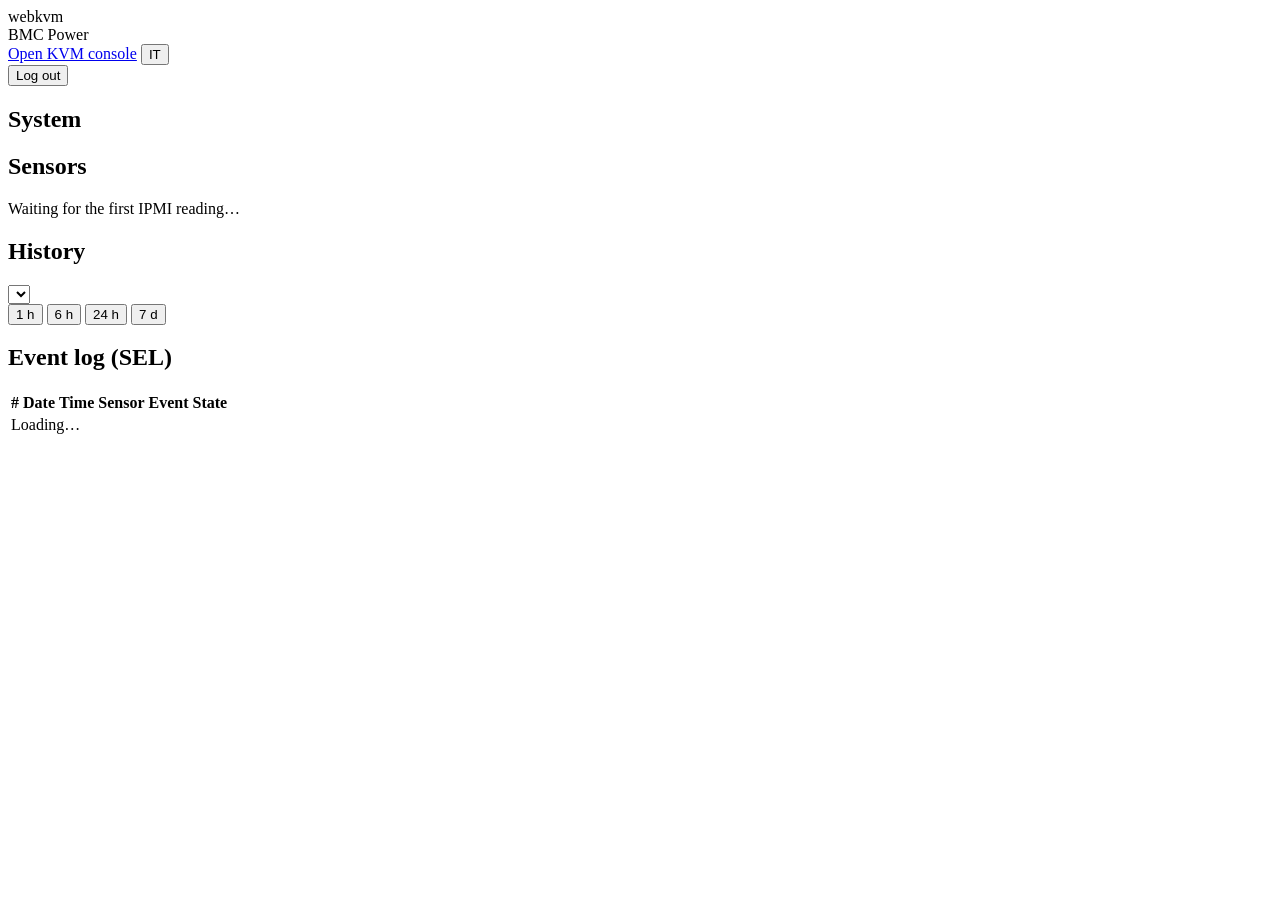
==== webkvm/web/static/index.html @ 9a00b1c6 "Initial commit" ====
<!doctype html>
<html lang="en">
<head>
<meta charset="utf-8">
<meta name="viewport" content="width=device-width, initial-scale=1">
<title>webkvm</title>
<link rel="stylesheet" href="/static/style.css">
<link rel="icon" href="/static/favicon.svg" type="image/svg+xml">
</head>
<body>
<header class="top">
  <div class="brand">webkvm <small id="host"></small></div>
  <span class="pill" id="bmc-pill">BMC</span>
  <span class="pill" id="power-pill" data-i18n="top.power_pill">Power</span>
  <div class="spacer"></div>
  <div class="actions">
    <a class="btn btn-primary" href="/kvm" target="_blank" rel="noopener" data-i18n="top.open_kvm">Open KVM console</a>
    <div class="menu" id="power-menu" hidden>
      <button type="button" id="power-btn" aria-haspopup="true" aria-expanded="false" data-i18n="top.power_menu">Power ▾</button>
      <div class="menu-list" role="menu">
        <button type="button" data-action="on" role="menuitem" data-i18n="power.on">Power on</button>
        <button type="button" data-action="soft" role="menuitem" data-i18n="power.soft">ACPI shutdown (soft)</button>
        <button type="button" data-action="reset" role="menuitem" class="btn-danger" data-i18n="power.reset">Reset</button>
        <button type="button" data-action="cycle" role="menuitem" class="btn-danger" data-i18n="power.cycle">Power cycle</button>
        <button type="button" data-action="off" role="menuitem" class="btn-danger" data-i18n="power.off">Power off (forced)</button>
      </div>
    </div>
    <button type="button" class="lang-btn" id="lang">IT</button>
    <form method="post" action="/logout"><button type="submit" data-i18n="top.logout">Log out</button></form>
  </div>
</header>

<main>
  <section class="panel">
    <h2><span data-i18n="sec.system">System</span> <span class="right hint" id="updated"></span></h2>
    <div class="facts" id="facts"></div>
  </section>

  <section class="panel">
    <h2 data-i18n="sec.sensors">Sensors</h2>
    <div class="groups" id="sensors"><div class="empty" data-i18n="sensors.waiting">Waiting for the first IPMI reading…</div></div>
  </section>

  <section class="panel">
    <h2 data-i18n="sec.history">History</h2>
    <div class="chart-head">
      <select id="chart-sensor" data-i18n-aria="chart.sensor" aria-label="Sensor"></select>
      <div class="seg" id="chart-range">
        <button type="button" data-range="3600" class="active">1 h</button>
        <button type="button" data-range="21600">6 h</button>
        <button type="button" data-range="86400">24 h</button>
        <button type="button" data-range="604800" data-i18n="range.7d">7 d</button>
      </div>
    </div>
    <div class="chart-tip" id="chart-tip"></div>
    <div id="chart"></div>
  </section>

  <section class="panel">
    <h2><span data-i18n="sec.sel">Event log (SEL)</span> <span class="right hint" id="sel-count"></span></h2>
    <div class="table-wrap">
      <table>
        <thead><tr><th>#</th><th data-i18n="sel.date">Date</th><th data-i18n="sel.time">Time</th>
          <th data-i18n="sel.sensor">Sensor</th><th data-i18n="sel.event">Event</th><th data-i18n="sel.state">State</th></tr></thead>
        <tbody id="sel"><tr><td colspan="6" class="empty" data-i18n="sel.loading">Loading…</td></tr></tbody>
      </table>
    </div>
  </section>
</main>

<dialog id="confirm">
  <h3 id="confirm-title"></h3>
  <p id="confirm-text"></p>
  <div class="row">
    <button type="button" id="confirm-no" data-i18n="dlg.cancel">Cancel</button>
    <button type="button" id="confirm-yes" class="btn-danger solid" data-i18n="dlg.confirm">Confirm</button>
  </div>
</dialog>
<div class="toast" id="toast" role="status"></div>

<script src="/static/i18n.js"></script>
<script src="/static/chart.js"></script>
<script src="/static/app.js"></script>
</body>
</html>
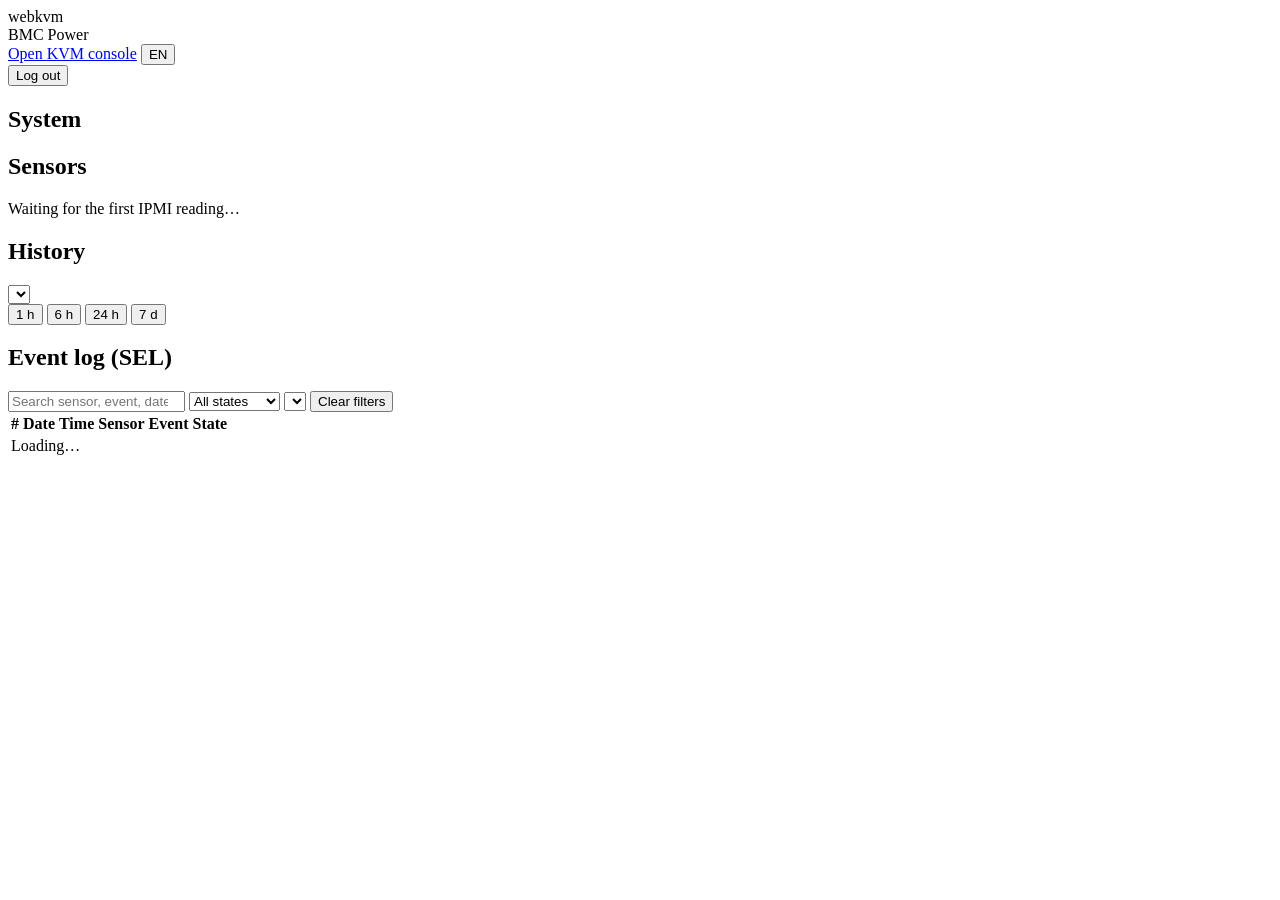
==== commit 9aec5bee: "Add shared power controls and SEL filters Extracts power actions into a reusable module for the dash" ====
--- a/webkvm/web/static/index.html
+++ b/webkvm/web/static/index.html
@@ -25,7 +25,7 @@
         <button type="button" data-action="off" role="menuitem" class="btn-danger" data-i18n="power.off">Power off (forced)</button>
       </div>
     </div>
-    <button type="button" class="lang-btn" id="lang">IT</button>
+    <button type="button" class="lang-btn" id="lang">EN</button>
     <form method="post" action="/logout"><button type="submit" data-i18n="top.logout">Log out</button></form>
   </div>
 </header>
@@ -58,7 +58,19 @@
 
   <section class="panel">
     <h2><span data-i18n="sec.sel">Event log (SEL)</span> <span class="right hint" id="sel-count"></span></h2>
-    <div class="table-wrap">
+    <div class="sel-filters">
+      <input type="search" id="sel-search" data-i18n-placeholder="sel.search" data-i18n-aria="sel.search"
+             placeholder="Search sensor, event, date…" autocomplete="off">
+      <select id="sel-state" data-i18n-aria="sel.state" aria-label="State">
+        <option value="" data-i18n="sel.all_states">All states</option>
+        <option value="Asserted" data-i18n="sel.asserted">Asserted</option>
+        <option value="Deasserted" data-i18n="sel.deasserted">Deasserted</option>
+      </select>
+      <select id="sel-sensor" data-i18n-aria="sel.sensor" aria-label="Sensor"></select>
+      <button type="button" id="sel-clear" data-i18n="sel.clear">Clear filters</button>
+      <span class="hint" id="sel-shown"></span>
+    </div>
+    <div class="table-wrap sel-box">
       <table>
         <thead><tr><th>#</th><th data-i18n="sel.date">Date</th><th data-i18n="sel.time">Time</th>
           <th data-i18n="sel.sensor">Sensor</th><th data-i18n="sel.event">Event</th><th data-i18n="sel.state">State</th></tr></thead>
@@ -79,6 +91,7 @@
 <div class="toast" id="toast" role="status"></div>
 
 <script src="/static/i18n.js"></script>
+<script src="/static/power.js"></script>
 <script src="/static/chart.js"></script>
 <script src="/static/app.js"></script>
 </body>
